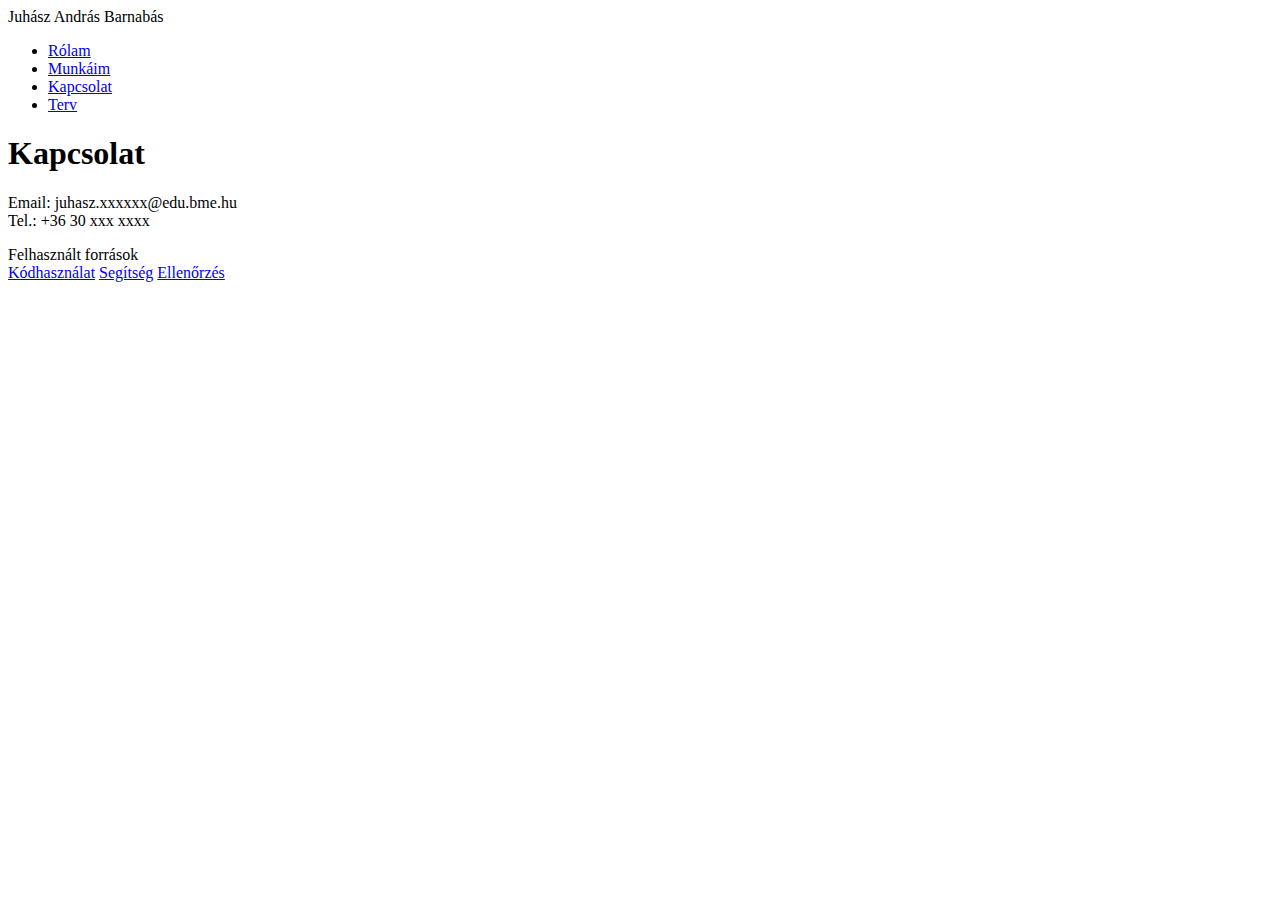
==== kapcsolat.html @ 802e3fc5 "Add files via upload" ====
<!DOCTYPE html>
<html lang="hu">
<head>
	<title>Juhász András Weboldala</title>
	<meta charset="UTF-8">
	
	<meta name="viewport" content="width=device-width, initial-scale=1.0">

	<link rel="stylesheet" type="text/css" href="css/style.css">
	<link rel="icon" type="image/png" href="pics/favicon.png">

</head>
<body>
<div class="tábla">
	<header>
		Juhász András Barnabás
	</header>
	
	<div class="menü">
		<nav>
			<ul>
				<li><a href="file:///C:/Users/Juh%C3%A1sz%20Andr%C3%A1s/OneDrive/Desktop/Portf%C3%B3li%C3%B3/index.html">Rólam</a></li>
				<li><a href="file:///C:/Users/Juh%C3%A1sz%20Andr%C3%A1s/OneDrive/Desktop/Portf%C3%B3li%C3%B3/munkaim.html">Munkáim</a></li>
				<li><a href="file:///C:/Users/Juh%C3%A1sz%20Andr%C3%A1s/OneDrive/Desktop/Portf%C3%B3li%C3%B3/kapcsolat.html">Kapcsolat</a></li>
				<li><a href="file:///C:/Users/Juh%C3%A1sz%20Andr%C3%A1s/OneDrive/Desktop/Portf%C3%B3li%C3%B3/terv.html">Terv</a></li>
			</ul>
		</nav>
		<main>
			<h1>Kapcsolat</h1>
			<p>Email: juhasz.xxxxxx@edu.bme.hu<br>Tel.: +36 30 xxx xxxx </p>
		</main>
	</div>
	
	<footer>
		<div class="left">Felhasznált források</div>
		<div class="right">
			<a href="https://www.w3schools.com/html/" target="blank" >Kódhasználat</a>
			<a href="https://www.youtube.com/watch?v=CtrMhe5Azys" target="blank" >Segítség</a>
			<a href="https://validator.w3.org/" target="blank" >Ellenőrzés</a>
		</div>
	</footer>

</div>

</body>
</html>
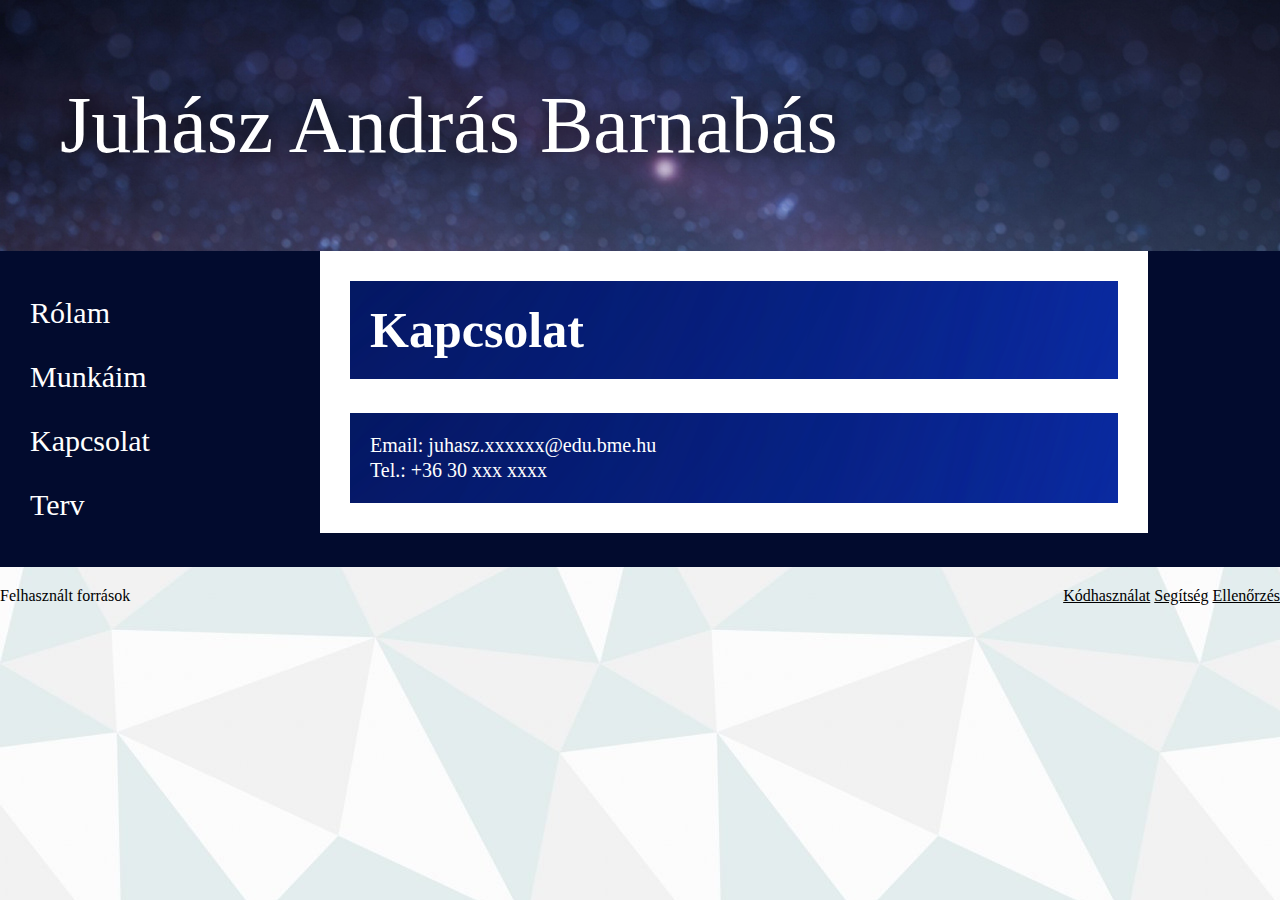
==== commit dd10a208: "Update kapcsolat.html" ====
--- a/kapcsolat.html
+++ b/kapcsolat.html
@@ -19,10 +19,10 @@
 	<div class="menü">
 		<nav>
 			<ul>
-				<li><a href="file:///C:/Users/Juh%C3%A1sz%20Andr%C3%A1s/OneDrive/Desktop/Portf%C3%B3li%C3%B3/index.html">Rólam</a></li>
-				<li><a href="file:///C:/Users/Juh%C3%A1sz%20Andr%C3%A1s/OneDrive/Desktop/Portf%C3%B3li%C3%B3/munkaim.html">Munkáim</a></li>
-				<li><a href="file:///C:/Users/Juh%C3%A1sz%20Andr%C3%A1s/OneDrive/Desktop/Portf%C3%B3li%C3%B3/kapcsolat.html">Kapcsolat</a></li>
-				<li><a href="file:///C:/Users/Juh%C3%A1sz%20Andr%C3%A1s/OneDrive/Desktop/Portf%C3%B3li%C3%B3/terv.html">Terv</a></li>
+				<li><a href="index.html">Rólam</a></li>
+				<li><a href="munkaim.html">Munkáim</a></li>
+				<li><a href="kapcsolat.html">Kapcsolat</a></li>
+				<li><a href="terv.html">Terv</a></li>
 			</ul>
 		</nav>
 		<main>
@@ -43,4 +43,4 @@
 </div>
 
 </body>
-</html>+</html>
--- a/css/style.css
+++ b/css/style.css
@@ -0,0 +1,98 @@
+body{
+	background-image: url('../pics/hatter.jpg');
+	min-width:1200px;
+	margin: 0;
+	
+}
+header{
+	background-image: url('../pics/header3.jpg');
+	color:white;
+	font-size: 80px;
+	font-weight:700px;
+	padding: 80px 60px;
+	text-shadow:0 0 20px rgba(0,0,0,.8)
+}
+.tábla{
+	max-width:1500px;
+	margin:0px auto;
+}
+.menü{
+	background: #020b2e;
+}
+.menü::after,
+footer::after {
+	content: "";
+	clear: both;
+	display: table;
+}
+nav{
+	width: 25%;
+	float: left;
+}
+nav ul{
+	margin: 0;
+	padding:30px;
+	list-style: none;
+}
+nav a {
+	color:white;
+	text-decoration: none;
+	padding: 15px 0;
+	font-size: 30px;
+	display:block;	
+}
+nav a:hover {
+	padding: 15px;
+	background: rgba(255,255,255,.1);
+}
+main {
+	float: left;
+	width:60%;
+	background: white;	
+	padding: 30px;
+}
+.jobbra-igazít{
+	float: right;
+	padding-left: 30px;
+}
+.balra-igazít{
+	float: left;
+	padding-right: 30px;
+}
+main h1{
+	font-size:50px;
+	background-image: url('../pics/felirathater.png');
+	color:white;
+	margin-top:0;
+	padding:20px;
+}
+main p{
+	background-image: url('../pics/felirathater.png');
+	color:white;
+	line-height: 25px;
+	font-size:20px;
+	padding:20px;
+	margin:0;
+	
+}
+main h2{
+	background-image: url('../pics/felirathater.png');
+	color:white;
+	line-height: 25px;
+	font-size:30px;
+	padding:20px;
+	margin:0;
+
+}
+footer {
+	padding: 20px 0;
+}
+footer a {
+	color: black;
+}
+footer .left {
+	float: left;
+}
+footer .right {
+	float: right;
+}